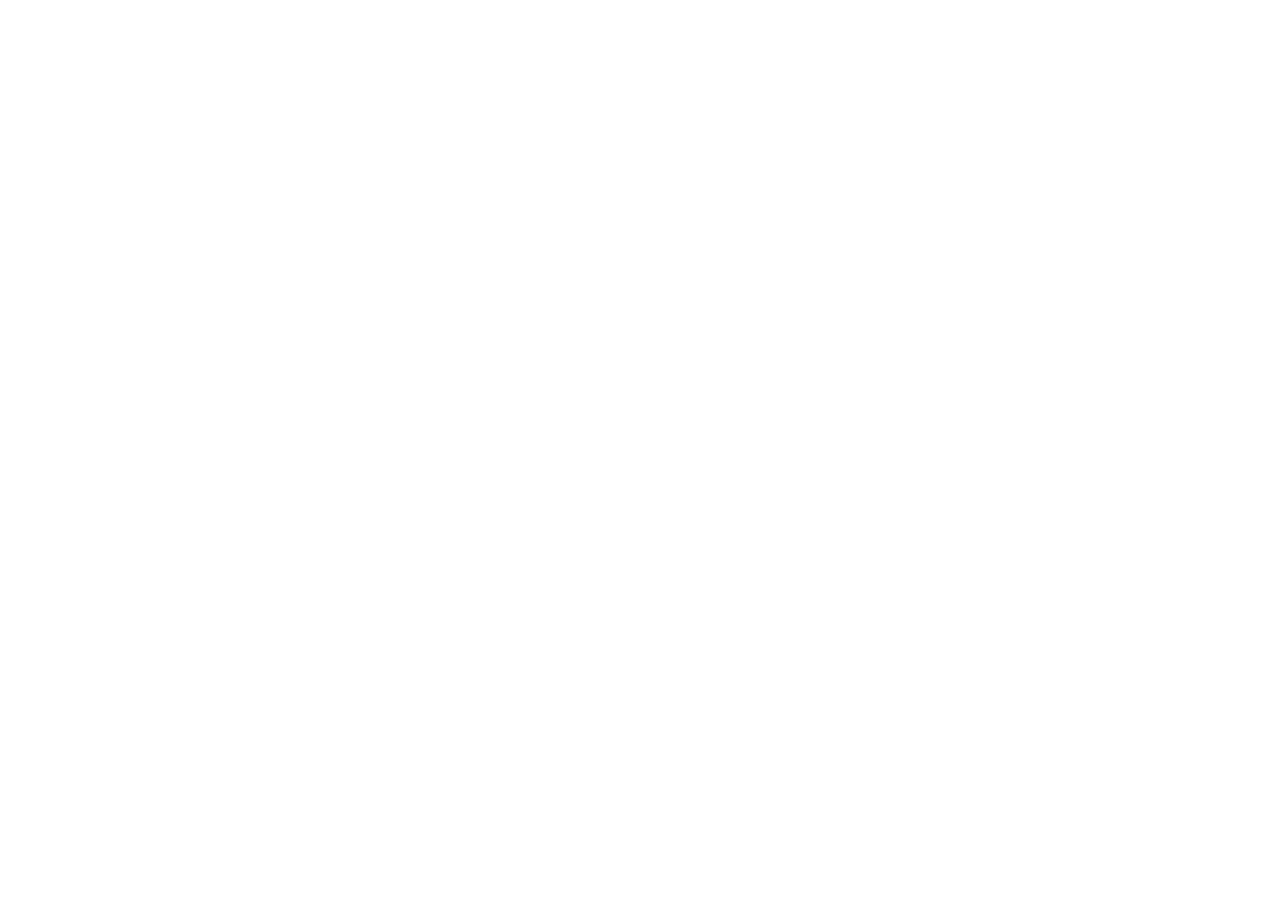
==== Javascript/01_intro/website/index.html @ 240790e7 "Add first JS lesson." ====
<!DOCTYPE html>
<html lang="en">
<head>
    <meta charset="UTF-8">
    <meta name="viewport" content="width=device-width, initial-scale=1.0">
    <title>My first JS</title>
    <link rel="stylesheet" href="style.css">
</head>
<body>
    <!-- <h1>Hello</h1>
    <p>Lorem, ipsum dolor sit amet consectetur adipisicing elit. Unde, odit saepe, ducimus, qui dignissimos incidunt eveniet est veniam blanditiis perferendis alias tempore quod aliquam voluptas ex? Provident quas earum expedita!</p> -->
    <script src="index.js"></script>
</body>
</html>
---- Javascript/01_intro/website/style.css ----
body{
    font-family:Verdana;
    font-size: 2em;
}
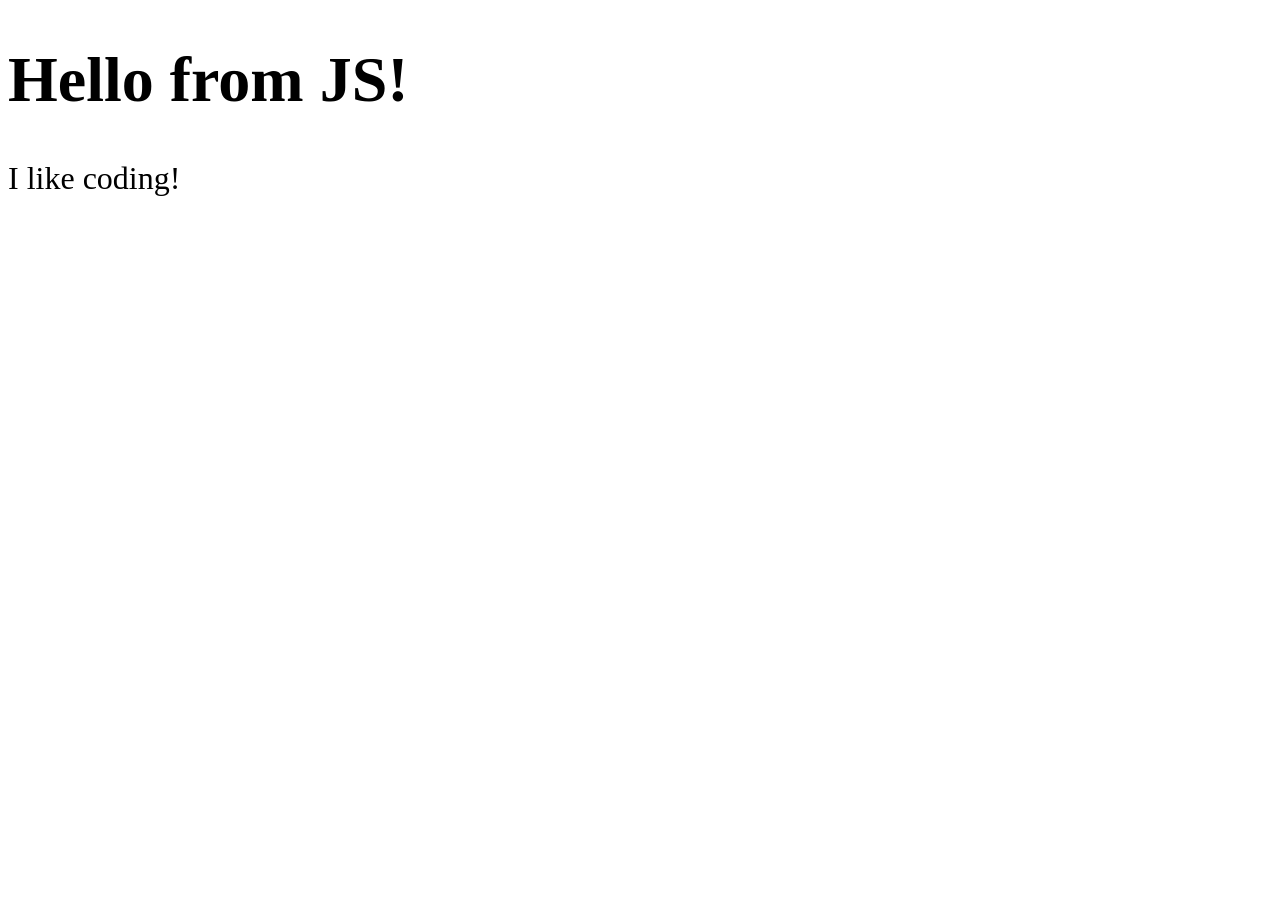
==== commit 9a4f3a50: "Add JS approach." ====
--- a/Javascript/01_intro/website/index.html
+++ b/Javascript/01_intro/website/index.html
@@ -7,8 +7,8 @@
     <link rel="stylesheet" href="style.css">
 </head>
 <body>
-    <!-- <h1>Hello</h1>
-    <p>Lorem, ipsum dolor sit amet consectetur adipisicing elit. Unde, odit saepe, ducimus, qui dignissimos incidunt eveniet est veniam blanditiis perferendis alias tempore quod aliquam voluptas ex? Provident quas earum expedita!</p> -->
+    <h1 id="myH1"></h1>
+    <p id="myP">Lorem, ipsum dolor sit amet consectetur adipisicing elit. Unde, odit saepe, ducimus, qui dignissimos incidunt eveniet est veniam blanditiis perferendis alias tempore quod aliquam voluptas ex? Provident quas earum expedita!</p>
     <script src="index.js"></script>
 </body>
 </html>
